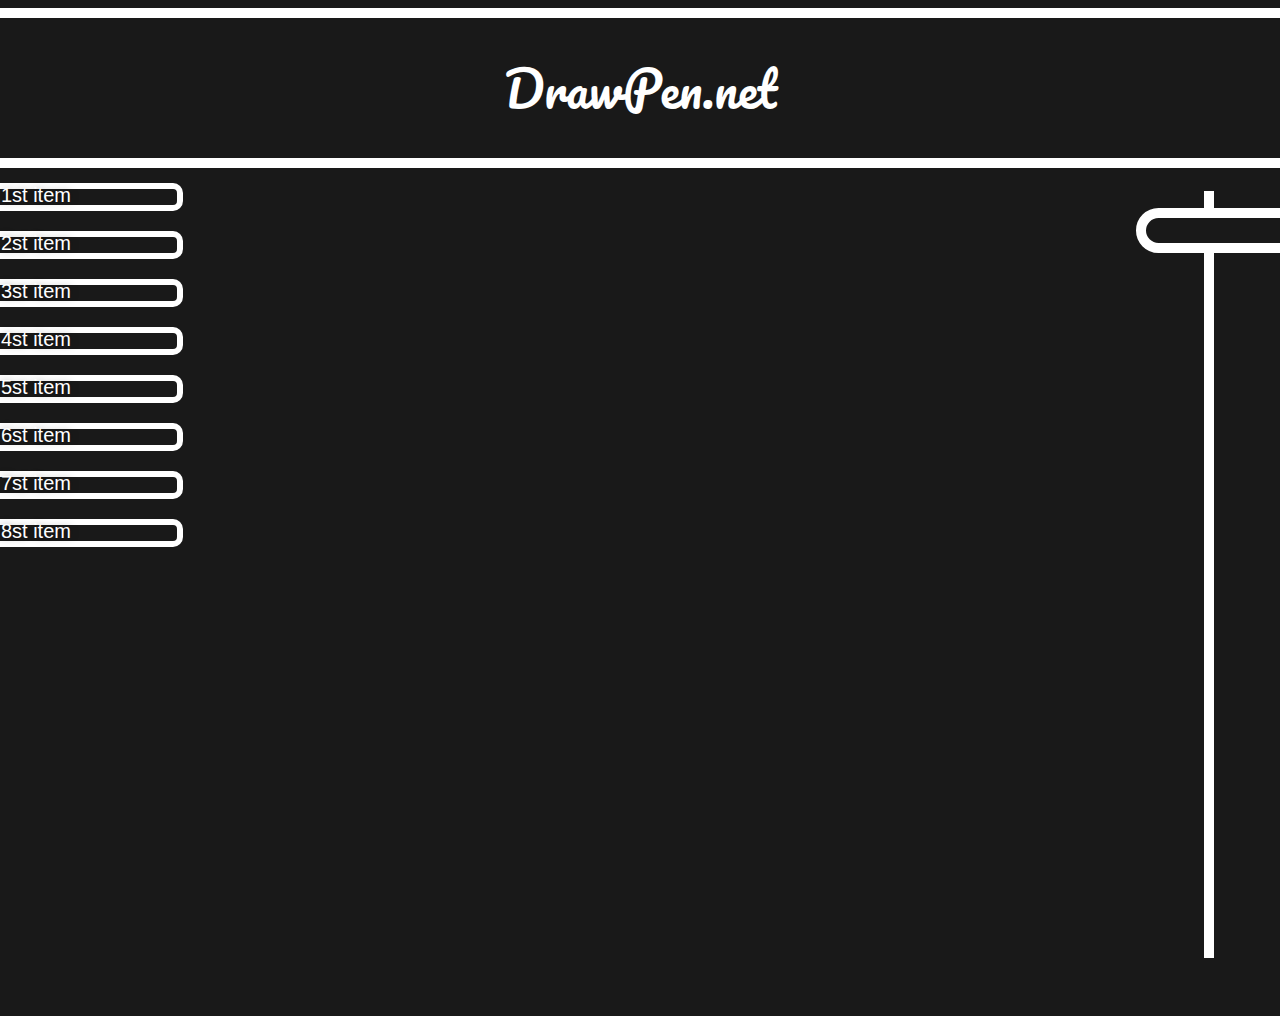
==== index.html @ e4cdb099 "Flag1" ====
<!DOCTYPE html>
<html lang="en">
<head>
  <meta charset="UTF-8">
  <meta name="viewport" content="width=device-width, initial-scale=1.0">
  <meta http-equiv="X-UA-Compatible" content="ie=edge">
  <link rel="shortcut icon" href="./src/icon.png" type="image/x-icon" />
  <link href="./css/main.css" rel="stylesheet">
  <link href="./css/basic_style.css" rel="stylesheet">
  <script src="./masonry/masonry.pkgd.min.js"></script>
  <title>DrawPen</title>
</head>
<body>
<!-- Import Fonts -->
  <style type='text/css'>
  @font-face {
    font-family: 'Pacifico-Regular';
    src: url('./fonts/Pacifico-Regular.eot?#iefix') format('embedded-opentype'),
    url('./fonts/Pacifico-Regular.woff') format('woff'),
    url('./fonts/Pacifico-Regular.ttf')  format('truetype'),
    url('./fonts/Pacifico-Regular.svg#Pacifico-Regular') format('svg');
    font-weight: normal;
    font-style: normal }
  @font-face {
    font-family: 'Offside-Regular';
    src: url('Offside-Regular.eot?#iefix') format('embedded-opentype'),
    url('Offside-Regular.woff') format('woff'),
    url('Offside-Regular.ttf')  format('truetype'),
    url('Offside-Regular.svg#Offside-Regular') format('svg');
    font-weight: normal;
    font-style: normal }
  </style>
<div class="body">
  <nav id="Nav" class="head_nav">
      <hr noshade class="left_hr">
      <div class="head_content">
        <div class="head_div"><p>DrawPen.net</p></div>
        <div class="content_user">
          <content id="Cont" class="container">
          <div class="item">
             <img src="https://unsplash.it/600/400?random" />
             <p class="title">1st item</p>
          </div>
          <div class="item">
             <img src="https://unsplash.it/720/460?random" />
             <p class="title">2st item</p>
          </div>
          <div class="item">
             <img src="https://unsplash.it/600/600?random" />
             <p class="title">3st item</p>
          </div>
          <div class="item">
             <img src="https://unsplash.it/800/400?random" />
             <p class="title">4st item</p>
          </div>
          <div class="item">
             <img src="https://unsplash.it/480/700?random" />
             <p class="title">5st item</p>
          </div>
          <div class="item">
             <img src="https://unsplash.it/680/420?random" />
             <p class="title">6st item</p>
          </div>
          <div class="item">
             <img src="https://unsplash.it/740/480?random" />
             <p class="title">7st item</p>
          </div>
          <div class="item">
             <img src="https://unsplash.it/640/380?random" />
             <p class="title">8st item</p>
          </div>
        </content>

        <div class="user_bar">
          <hr noshade class="user_hr">
          <input type="search">
        </div>
      </div>
    </div>

    <hr noshade class="right_hr">
  </nav>
</div>
  <script type="text/javascript" src="./js/scripts.js"></script>
</body>
</html>
---- css/main.css ----
.head_nav {
  display: flex;
  flex-direction: row;
  justify-content: center;
  align-items: flex-start;
}

.head_div {
  display: flex;
  width: 1700px;
  height: 160px;
  border: 10px #fff solid;
  border-radius: 15px;
}

.head_div p {
  margin: auto;
  font-family: 'Pacifico-Regular' !important;
  font-size: 3em;
}

.left_hr {
  margin-top: 0;
  height: 950px;
  width: 10px;
  background-color: #fff;
  border: 0;
}

.right_hr {
  margin-top: 0;
  height: 950px;
  width: 10px;
  background-color: #fff;
  border: 0;
}

.user_hr {
  height: 100%;
  width: 10px;
  background-color: #fff;
  border: 0;
}

.head_content .container {
  margin: 5px;
}

.content_user {
  display: flex;
  flex-direction: row;
}

.user_bar {
  display: flex;
  align-items: flex-start;
  width: 32%;
  margin: 15px;
  padding: 0
}

.user_bar input {
  position: absolute;
  margin-left: 15%;
  margin-top: 25px;
  width: 15%;
  height: 5%;
  background-color: #191919;
  border: 10px #fff solid;
  border-radius: 25px;
  text-align: center;
  font-family: sans-serif;
  font-size: 1em;
  color: #fff;
}

.container {
  display: flex;
  flex-direction: column;
  align-items: flex-start;
  flex-wrap: wrap;
  position: relative;
  width: 68%;
  height: 787px;
}
.container:hover img {
  opacity: 0.30;
}

.container .item {
  position: relative;
  width: 33%;
  margin: 10px;
}

.container .item img {
  margin-left: 80px;
  border: 6px #fff solid;
  border-radius: 10px;
  width: 80%;
  display: block;
  transition: all .8s;
}

.container .item .title {
  position: absolute;
  font-family: sans-serif;
  font-size: 1em;
  left: 12%;
  top: 5%;
  width: 100%;
  padding: 0 0;
  font-size: 20px;
  text-shadow: 0 0 8px rgba(0, 0, 0, 0.42);
}
.container .item:hover img {
  opacity: 1;
}
---- css/basic_style.css ----
* { box-sizing:border-box; }

body {
  background-color: #191919;
  text-align: center;
  color: #fff;
  text-decoration: none;
}
.body {
  height: 1000px;
}
p { margin:0; }
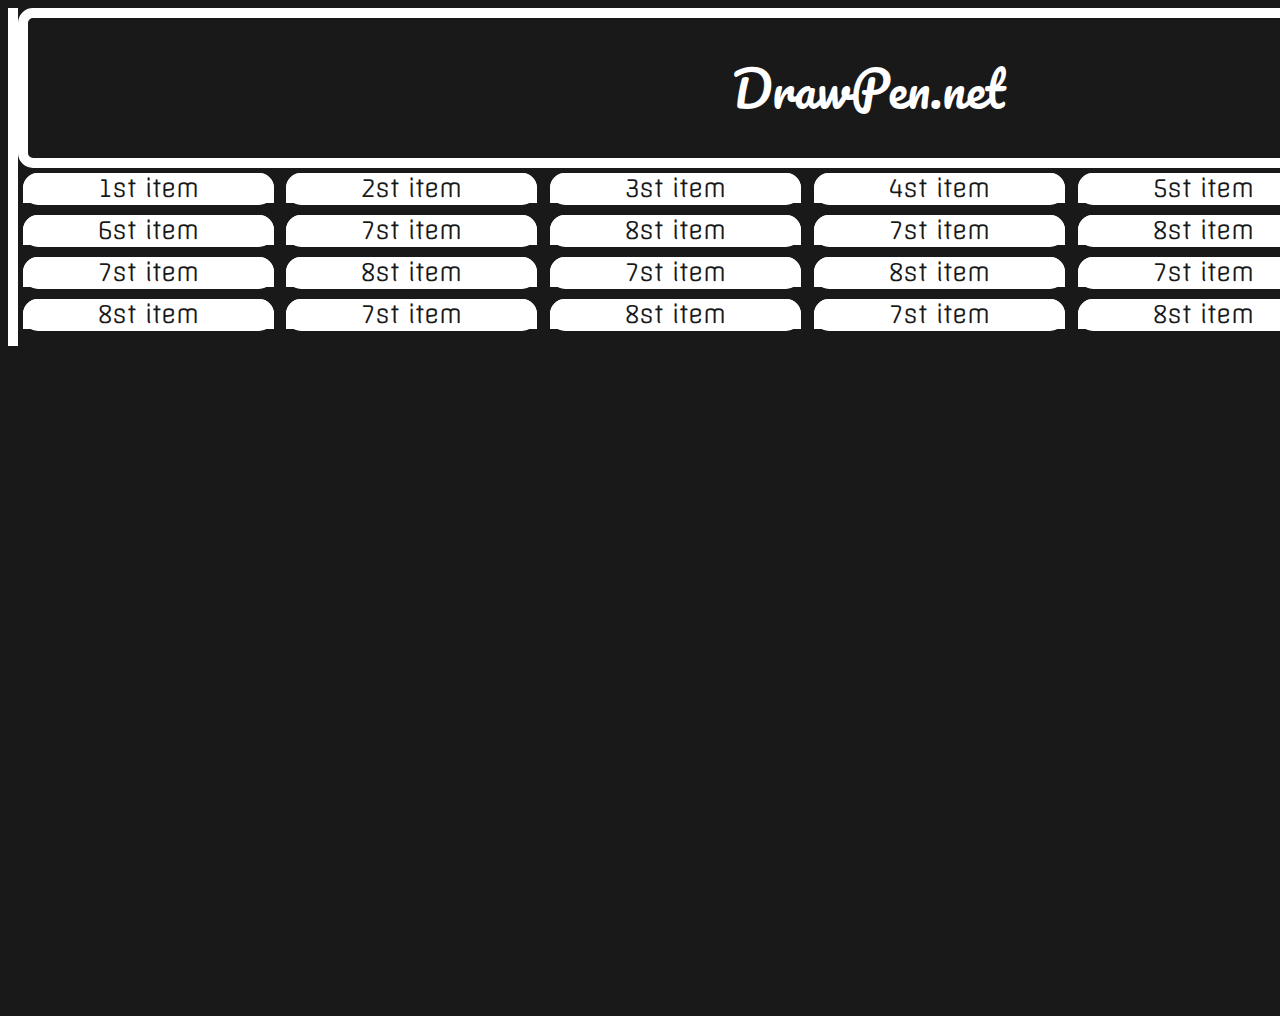
==== commit 23adc957: "editMassonryGallery" ====
--- a/index.html
+++ b/index.html
@@ -7,7 +7,6 @@
   <link rel="shortcut icon" href="./src/icon.png" type="image/x-icon" />
   <link href="./css/main.css" rel="stylesheet">
   <link href="./css/basic_style.css" rel="stylesheet">
-  <script src="./masonry/masonry.pkgd.min.js"></script>
   <title>DrawPen</title>
 </head>
 <body>
@@ -23,20 +22,24 @@
     font-style: normal }
   @font-face {
     font-family: 'Offside-Regular';
-    src: url('Offside-Regular.eot?#iefix') format('embedded-opentype'),
-    url('Offside-Regular.woff') format('woff'),
-    url('Offside-Regular.ttf')  format('truetype'),
-    url('Offside-Regular.svg#Offside-Regular') format('svg');
+    src: url('./fonts/Offside-Regular.eot?#iefix') format('embedded-opentype'),
+    url('./fonts/Offside-Regular.woff') format('woff'),
+    url('./fonts/Offside-Regular.ttf')  format('truetype'),
+    url('./fonts/Offside-Regular.svg#Offside-Regular') format('svg');
     font-weight: normal;
     font-style: normal }
   </style>
 <div class="body">
   <nav id="Nav" class="head_nav">
+    <div class="">
       <hr noshade class="left_hr">
+    </div>
       <div class="head_content">
         <div class="head_div"><p>DrawPen.net</p></div>
         <div class="content_user">
           <content id="Cont" class="container">
+          <div class="item-sizer"></div>
+          <div class="gutter-sizer"></div>
           <div class="item">
              <img src="https://unsplash.it/600/400?random" />
              <p class="title">1st item</p>
@@ -69,18 +72,69 @@
              <img src="https://unsplash.it/640/380?random" />
              <p class="title">8st item</p>
           </div>
+          <div class="item">
+             <img src="https://unsplash.it/740/480?random" />
+             <p class="title">7st item</p>
+          </div>
+          <div class="item">
+             <img src="https://unsplash.it/640/380?random" />
+             <p class="title">8st item</p>
+          </div>
+          <div class="item">
+             <img src="https://unsplash.it/740/480?random" />
+             <p class="title">7st item</p>
+          </div>
+          <div class="item">
+             <img src="https://unsplash.it/640/380?random" />
+             <p class="title">8st item</p>
+          </div>
+          <div class="item">
+             <img src="https://unsplash.it/740/480?random" />
+             <p class="title">7st item</p>
+          </div>
+          <div class="item">
+             <img src="https://unsplash.it/640/380?random" />
+             <p class="title">8st item</p>
+          </div>
+          <div class="item">
+             <img src="https://unsplash.it/740/480?random" />
+             <p class="title">7st item</p>
+          </div>
+          <div class="item">
+             <img src="https://unsplash.it/640/380?random" />
+             <p class="title">8st item</p>
+          </div>
+          <div class="item">
+             <img src="https://unsplash.it/740/480?random" />
+             <p class="title">7st item</p>
+          </div>
+          <div class="item">
+             <img src="https://unsplash.it/640/380?random" />
+             <p class="title">8st item</p>
+          </div>
+          <div class="item">
+             <img src="https://unsplash.it/740/480?random" />
+             <p class="title">7st item</p>
+          </div>
+          <div class="item">
+             <img src="https://unsplash.it/640/380?random" />
+             <p class="title">8st item</p>
+          </div>
         </content>
-
+        <div class="">
+          <hr noshade class="user_hr">
+        </div>
         <div class="user_bar">
-          <hr noshade class="user_hr">
           <input type="search">
         </div>
       </div>
     </div>
-
+  <div class="">
     <hr noshade class="right_hr">
+  </div>
   </nav>
 </div>
+  <script src="./masonry/masonry.pkgd.min.js"></script>
   <script type="text/javascript" src="./js/scripts.js"></script>
 </body>
 </html>
--- a/css/main.css
+++ b/css/main.css
@@ -1,8 +1,7 @@
 .head_nav {
   display: flex;
   flex-direction: row;
-  justify-content: center;
-  align-items: flex-start;
+  justify-content: space-around;
 }
 
 .head_div {
@@ -21,7 +20,7 @@
 
 .left_hr {
   margin-top: 0;
-  height: 950px;
+  height: 100%;
   width: 10px;
   background-color: #fff;
   border: 0;
@@ -29,7 +28,7 @@
 
 .right_hr {
   margin-top: 0;
-  height: 950px;
+  height: 100%;
   width: 10px;
   background-color: #fff;
   border: 0;
@@ -54,17 +53,16 @@
 .user_bar {
   display: flex;
   align-items: flex-start;
-  width: 32%;
+  justify-content: center;
+  width: 20%;
   margin: 15px;
   padding: 0
 }
 
 .user_bar input {
-  position: absolute;
-  margin-left: 15%;
-  margin-top: 25px;
-  width: 15%;
-  height: 5%;
+  width: 100%;
+  height: 20px;
+  box-sizing:content-box;
   background-color: #191919;
   border: 10px #fff solid;
   border-radius: 25px;
@@ -73,46 +71,45 @@
   font-size: 1em;
   color: #fff;
 }
+.gutter-sizer {
+  width: 1%;
+}
 
 .container {
-  display: flex;
-  flex-direction: column;
-  align-items: flex-start;
-  flex-wrap: wrap;
-  position: relative;
-  width: 68%;
+  width: 80%;
   height: 787px;
 }
-.container:hover img {
+.container:hover .item {
   opacity: 0.30;
 }
 
-.container .item {
-  position: relative;
-  width: 33%;
-  margin: 10px;
+.item, .item-sizer {
+  width: 19%;
+  margin-bottom: 10px;
+  box-sizing: border-box;
+  float: left;
+  transition: all .8s;
 }
 
 .container .item img {
-  margin-left: 80px;
-  border: 6px #fff solid;
-  border-radius: 10px;
-  width: 80%;
+  border: 8px #fff solid;
+  border-radius: 15px;
+  max-width: 100%;
   display: block;
-  transition: all .8s;
 }
 
 .container .item .title {
   position: absolute;
-  font-family: sans-serif;
-  font-size: 1em;
-  left: 12%;
-  top: 5%;
+  font-family: 'Offside-Regular';
+  font-style: normal;
+  font-size: 1.5em;
+  top: 0;
   width: 100%;
   padding: 0 0;
-  font-size: 20px;
-  text-shadow: 0 0 8px rgba(0, 0, 0, 0.42);
+  background-color: #fff;
+  color: #191919;
+  border-radius: 15px 15px 0 0;
 }
-.container .item:hover img {
+.container .item:hover {
   opacity: 1;
 }
